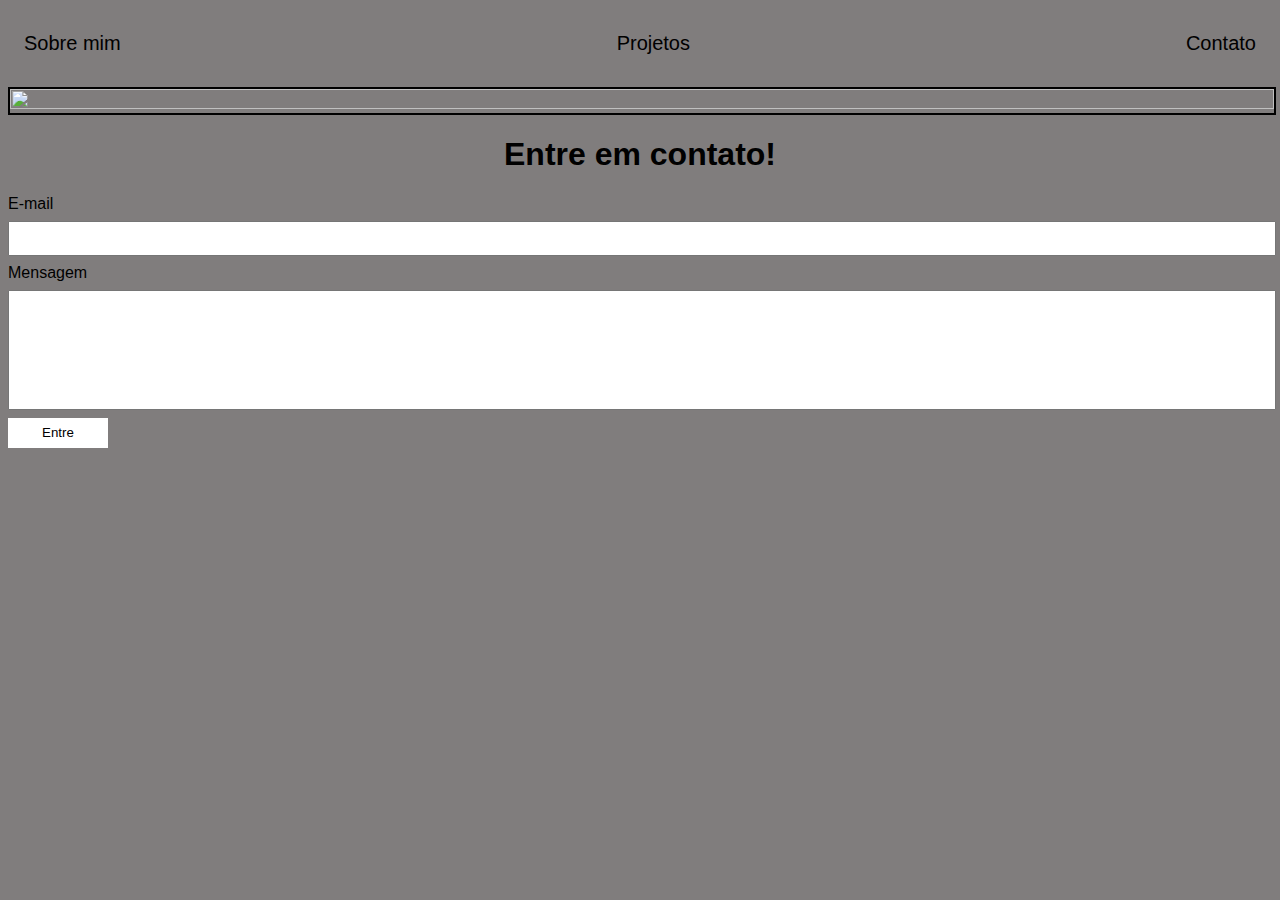
==== contact.html @ d9e25728 "Add files via upload" ====
<!DOCTYPE html>
<html lang="pt-br">

    <head>
        <meta charset="UTF-8">
        <meta http-equiv="X-UA-Compatible" content="IE=edge">
        <meta name="viewport" content="width=device-width, initial-scale=1.0">
        <title>Contact</title>
        <link rel="stylesheet" href="style.css">
    </head>

    <body>
        <div class="container">
            <nav>
                <ul>
                    <li>
                        <a href="index.html">Sobre mim</a>
                    </li>
                    <li>
                        <a href="project.html">Projetos</a>
                    </li>
                    <li>
                        <a href="contact.html">Contato</a>
                    </li>
                </ul>
            </nav>

            <header class="center">
                <div>
                    <img src="ras.png"></img>
                </div>
                <h1>Entre em contato!</h1>
            </header>
            <form class="contact-form" action="https://docs.google.com/forms/u/0/?pli=1&tgif=d" method="POST">
                <div>
                    <label for="email">E-mail</label>
                    <input type="email" name="email" required>
                </div>
                <div>
                    <label for="message">Mensagem</label>
                    <input type="text" id="message" name="message" required>
                </div>
                <button type="submit">Entre</button>
                <input type="hidden" name="_next" value="https://github.com/professor-rafael">
                <input type="hidden" name="_subject" value="New submission!">
            </form>
        </div>
    </body
---- style.css ----
body {
    color: rgb(0, 0, 0);
    background-color: rgb(128, 125, 125);
    font-family: Arial, Helvetica, sans-serif;
}

ul {
    display: flex;
    justify-content: space-between;
    list-style-type: none;
    align-items: center;
    padding: 16px;
}

a {
    color: rgb(0, 0, 0);
    text-decoration: none;
}

header img {
    width: 100%;
    height: 50%;
    border-radius: 0%;
    border: 2px solid #000000;
}

.center {
    text-align: center;
}

h1 {
    color: #000000;
}

footer img {
    width: 40px;
    height: 40px;
}

footer {
    display: flex;
    justify-content: center;
}

footer a {
    margin: 20px;
    text-align: center;
}

footer p {
    margin-top: 2px;
}

.container {
    padding: 0px 0px;
}

nav a {
    font-size: 20px;
}

nav a:hover {
    color: #8d8f8d;
}

.contact-form input{
    width: 100%;
    padding: 8px 0;
    margin: 8px 0;
}

.contact-form input[type=text] {
    height: 100px;
}

button {
    color: black;
    background-color: white;
    border: none;
    width: 100px;
    height: 30px;
}

.relogio{
	justify-content: space-around;
	padding: 2em;
}
.aba-conteudo.ativo{
	display:block;
}
.aba-conteudo{
	display: none;
}
.aba-conteudo-titulo-principal{
	font-size: 28px;
	text-align: center;
}
.aba-conteudo-titulo-secundario{
	text-align: center;
	text-transform: uppercase;
}
.contador{
	display:flex;
	justify-content: center;
	flex-wrap: wrap;
}
.contador-digito {
	padding: 10  26px;
	text-align: center;
	min-width: 100px;
}
.contador-digito-numero{
	font-size: 50px;
	margin: 0;
}
.contador-digito-texto{
	font-size: 20px;
	margin: 0;
}
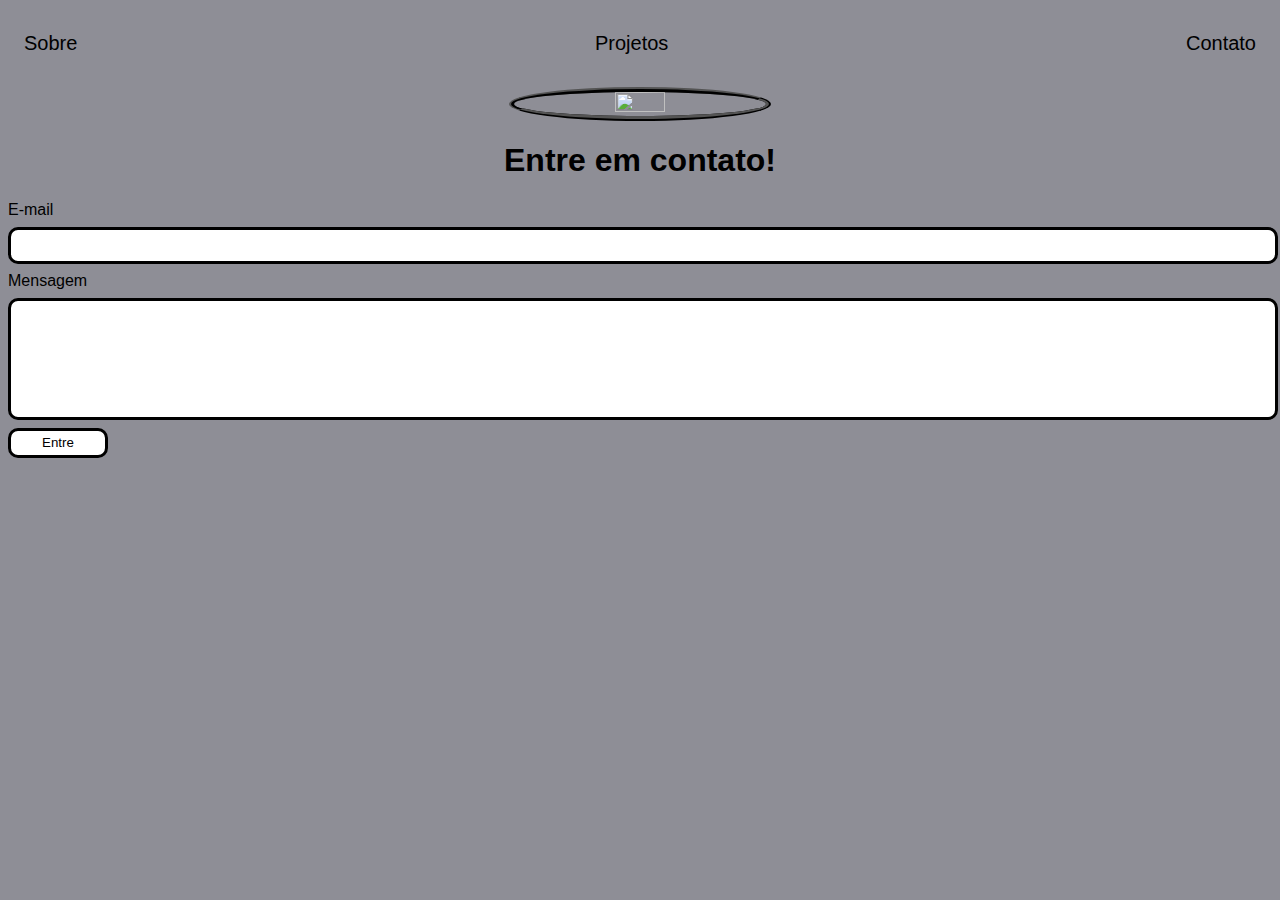
==== commit 22ff1f53: "Add files via upload" ====
--- a/contact.html
+++ b/contact.html
@@ -14,10 +14,10 @@
             <nav>
                 <ul>
                     <li>
-                        <a href="index.html">Sobre mim</a>
+                        <a href="index.html">Sobre</a>
                     </li>
                     <li>
-                        <a href="project.html">Projetos</a>
+                        <a href="projeto.html">Projetos</a>
                     </li>
                     <li>
                         <a href="contact.html">Contato</a>
--- a/style.css
+++ b/style.css
@@ -1,6 +1,6 @@
 body {
     color: rgb(0, 0, 0);
-    background-color: rgb(128, 125, 125);
+    background-color: rgb(142, 142, 150);
     font-family: Arial, Helvetica, sans-serif;
 }
 
@@ -18,10 +18,10 @@
 }
 
 header img {
-    width: 100%;
+    width: 20%;
     height: 50%;
-    border-radius: 0%;
-    border: 2px solid #000000;
+    border-radius: 100%;
+    border: 5px ridge #000000;
 }
 
 .center {
@@ -66,19 +66,23 @@
 .contact-form input{
     width: 100%;
     padding: 8px 0;
-    margin: 8px 0;
+    margin:  8px 0;
+    border: #000000 solid;
+    border-radius: 10px;
 }
 
 .contact-form input[type=text] {
     height: 100px;
+    border: #000000 solid;
 }
 
 button {
-    color: black;
-    background-color: white;
-    border: none;
+    color: rgb(0, 0, 0);
+    background-color: rgb(255, 255, 255);
+    border: black solid;
     width: 100px;
     height: 30px;
+    border-radius: 10px 10px;
 }
 
 .relogio{
